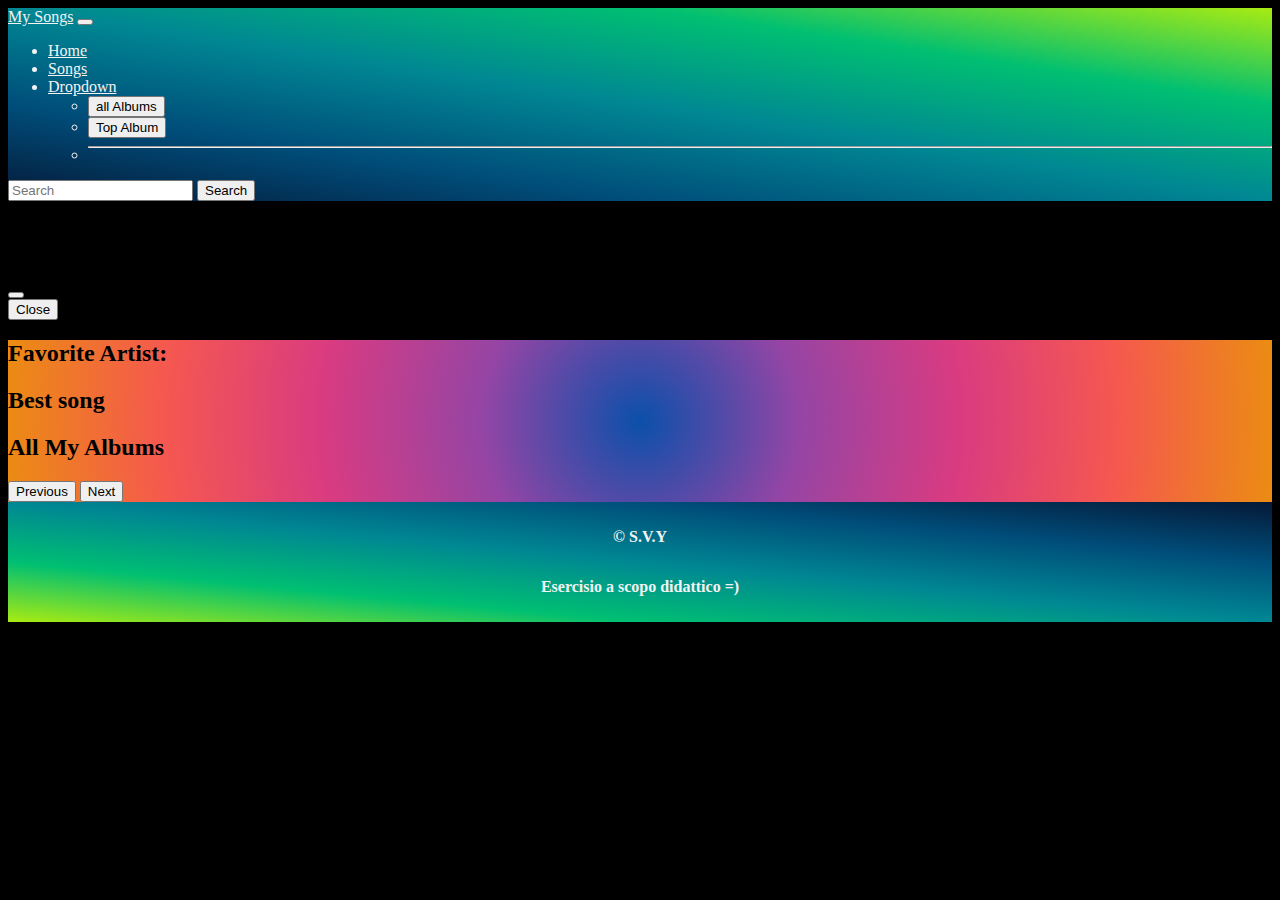
==== index.html @ 197c9c13 "Initial commit" ====
<!DOCTYPE html>
<html lang="en">
  <head>
    <meta charset="utf-8" />
    <meta name="viewport" content="width=device-width, initial-scale=1" />
    <title>Music</title>
    <link
      href="https://cdn.jsdelivr.net/npm/bootstrap@5.3.0-alpha1/dist/css/bootstrap.min.css"
      rel="stylesheet"
      integrity="sha384-GLhlTQ8iRABdZLl6O3oVMWSktQOp6b7In1Zl3/Jr59b6EGGoI1aFkw7cmDA6j6gD"
      crossorigin="anonymous"
    />
    <link rel="stylesheet" href="./style/style.css" />
  </head>
  <body>
    <header>
      <nav class="navbar navbar-expand-md">
        <div class="container-fluid">
          <a class="navbar-brand" href="#">My Songs</a>
          <button
            class="navbar-toggler"
            type="button"
            data-bs-toggle="collapse"
            data-bs-target="#navbarSupportedContent"
            aria-controls="navbarSupportedContent"
            aria-expanded="false"
            aria-label="Toggle navigation"
          >
            <span class="navbar-toggler-icon"></span>
          </button>
          <div class="collapse navbar-collapse" id="navbarSupportedContent">
            <ul class="navbar-nav me-auto mb-2 mb-lg-0">
              <li class="nav-item">
                <a class="nav-link active" aria-current="page" href="#">Home</a>
              </li>
              <li class="nav-item">
                <a class="nav-link" href="./pages/allsongs.html">Songs</a>
              </li>

              <li class="nav-item dropdown">
                <a
                  class="nav-link dropdown-toggle"
                  href="#"
                  role="button"
                  data-bs-toggle="dropdown"
                  aria-expanded="false"
                >
                  Dropdown
                </a>
                <ul class="dropdown-menu">
                  <li>
                    <button
                      id="show"
                      type="button"
                      class="btn btn-primary w-100 my-1"
                      data-bs-toggle="modal"
                      data-bs-target="#exampleModal"
                    >
                      all Albums
                    </button>
                  </li>
                  <li>
                    <button
                      type="button"
                      class="btn btn-primary w-100"
                      id="old"
                    >
                      Top Album
                    </button>
                  </li>
                  <li><hr class="dropdown-divider" /></li>
                </ul>
              </li>
            </ul>
            <form class="d-flex" role="search">
              <input
                class="form-control me-2"
                type="search"
                placeholder="Search"
                aria-label="Search"
              />
              <button class="btn btn-outline-light" type="submit">
                Search
              </button>
            </form>
          </div>
        </div>
      </nav>
    </header>
    <div id="alerts"></div>

    <!-- Modal -->
    <div
      class="modal fade"
      id="exampleModal"
      tabindex="-1"
      aria-labelledby="exampleModalLabel"
      aria-hidden="true"
    >
      <div class="modal-dialog">
        <div class="modal-content">
          <div class="modal-header">
            <h1 class="modal-title fs-5" id="exampleModalLabel">
              Tutti i nostri Album
            </h1>
            <button
              type="button"
              class="btn-close"
              data-bs-dismiss="modal"
              aria-label="Close"
            ></button>
          </div>
          <div id="modal" class="modal-body"></div>
          <div class="modal-footer">
            <button
              type="button"
              class="btn btn-secondary"
              data-bs-dismiss="modal"
            >
              Close
            </button>
          </div>
        </div>
      </div>
    </div>
    <main>
      <section>
        <div class="container">
          <div class="row">
            <h2 class="my-3">Favorite Artist:</h2>
          </div>
          <div
            id="preferite"
            class="row row-cols-1 row-cols-sm-2 row-cols-lg-3"
          ></div>
        </div>
      </section>
      <aside>
        <div class="container">
          <div class="row">
            <h2 class="my-3">Best song</h2>
          </div>
          <div id="best" class="row"></div>
        </div>
      </aside>
      <section>
        <div class="container">
          <div class="row justify-content-center">
            <h2 class="text-center my-3">All My Albums</h2>
          </div>
          <div class="row pb-4 justify-content-center">
            <div class="col col-md-6">
              <div id="carouselExample" class="carousel slide">
                <div id="elementiCarusel" class="carousel-inner"></div>
                <button
                  class="carousel-control-prev"
                  type="button"
                  data-bs-target="#carouselExample"
                  data-bs-slide="prev"
                >
                  <span
                    class="carousel-control-prev-icon"
                    aria-hidden="true"
                  ></span>
                  <span class="visually-hidden">Previous</span>
                </button>
                <button
                  class="carousel-control-next"
                  type="button"
                  data-bs-target="#carouselExample"
                  data-bs-slide="next"
                >
                  <span
                    class="carousel-control-next-icon"
                    aria-hidden="true"
                  ></span>
                  <span class="visually-hidden">Next</span>
                </button>
              </div>
            </div>
          </div>
        </div>
      </section>
    </main>
    <footer>
      <p>&copy S.V.Y</p>
      <p>Esercisio a scopo didattico =)</p>
    </footer>
    <script
      src="https://cdn.jsdelivr.net/npm/bootstrap@5.3.0-alpha1/dist/js/bootstrap.bundle.min.js"
      integrity="sha384-w76AqPfDkMBDXo30jS1Sgez6pr3x5MlQ1ZAGC+nuZB+EYdgRZgiwxhTBTkF7CXvN"
      crossorigin="anonymous"
    ></script>
    <script src="./scripts/scripts.js"></script>
  </body>
</html>
---- style/style.css ----
header nav {
  background-image: linear-gradient(to right top, #051937, #004d7a, #008793, #00bf72, #a8eb12);
  color: rgb(243, 243, 243);
}
header nav a {
  color: rgb(243, 243, 243) !important;
}

footer {
  display: flex;
  flex-direction: column;
  align-items: center;
  padding: 10px 0;
  background-image: linear-gradient(to left bottom, #051937, #004d7a, #008793, #00bf72, #a8eb12);
  color: rgb(243, 243, 243);
  font-weight: 600;
}

main {
  background-image: radial-gradient(circle, #0b50aa, #9545a5, #d93b81, #f5584f, #eb8c12);
}
main div.col div.card {
  background-image: linear-gradient(to left, #050c37, #59314b, #8d6867, #b4a69b, #e3e3e2);
  border-radius: 50px 5px 50px 5px;
  overflow: hidden;
  border: none;
}
main div.col div.card div.card-body {
  position: relative;
}
main div.col div.card div.card-body .audio {
  transform: scale(0.9);
}
@media screen and (max-width: 1200px) {
  main div.col div.card div.card-body .audio {
    transform: scale(0.7) translate(-50px);
  }
}
@media screen and (max-width: 300px) {
  main div.col div.card div.card-body .audio {
    transform: scale(0.6) translate(-120px);
  }
}
main aside #best div.card {
  border: 10px ridge red;
  border-radius: 5px 50px 50px 5px;
  background-image: linear-gradient(to right top, #051937, #004d7a, #008793, #00bf72, #a8eb12);
  color: rgb(243, 243, 243);
  overflow: hidden;
}
@media screen and (max-width: 400px) {
  main aside #best div.card audio {
    transform: scale(0.8) translate(-100px);
  }
}
@media screen and (max-width: 300px) {
  main aside #best div.card audio {
    transform: scale(0.6) translate(-150px);
  }
}

#alerts {
  background-image: linear-gradient(to left bottom, #051937, #004d7a, #008793, #00bf72, #a8eb12);
}

body {
  background-color: black;
}/*# sourceMappingURL=style.css.map */
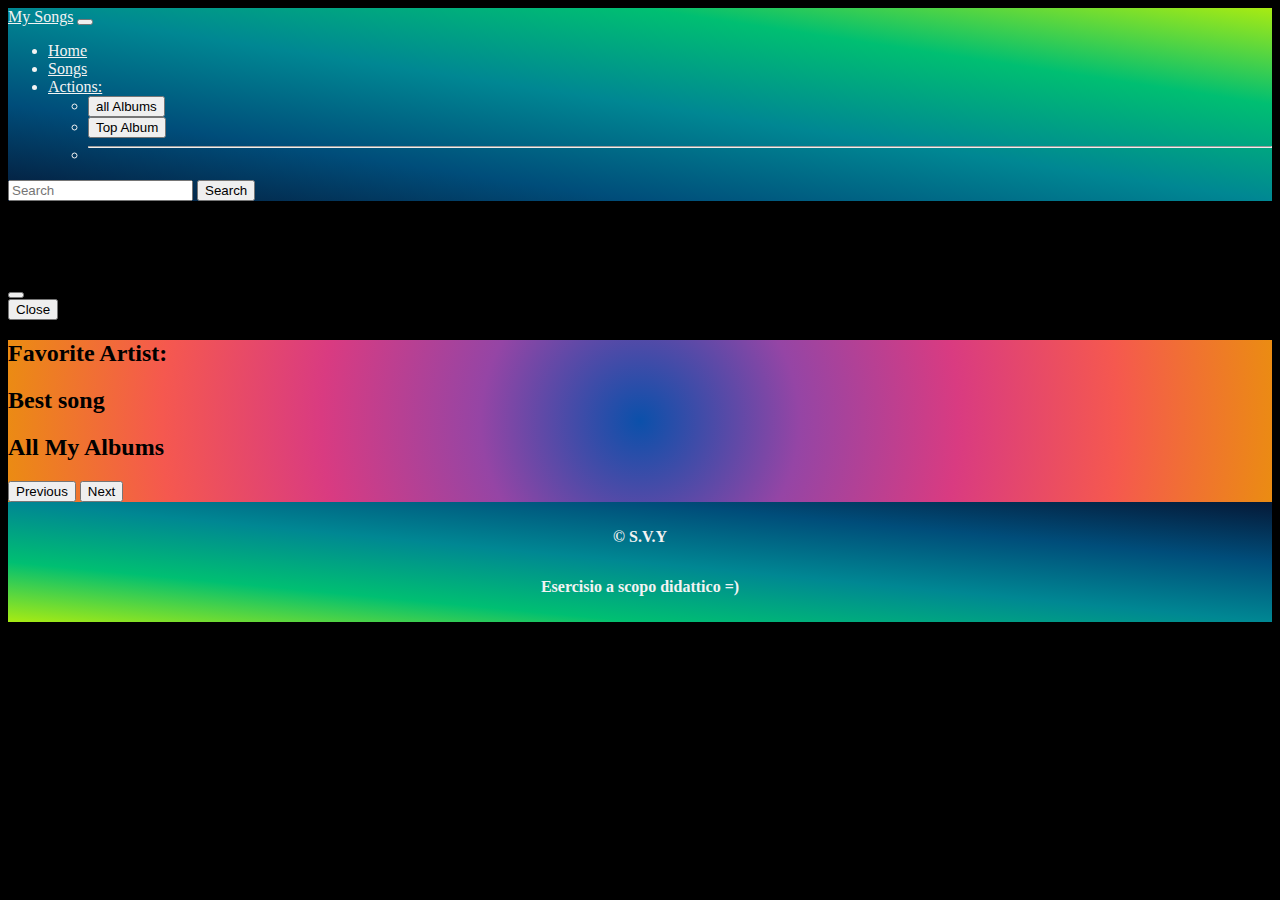
==== commit c1f29a19: "a" ====
--- a/index.html
+++ b/index.html
@@ -45,7 +45,7 @@
                   data-bs-toggle="dropdown"
                   aria-expanded="false"
                 >
-                  Dropdown
+                  Actions:
                 </a>
                 <ul class="dropdown-menu">
                   <li>
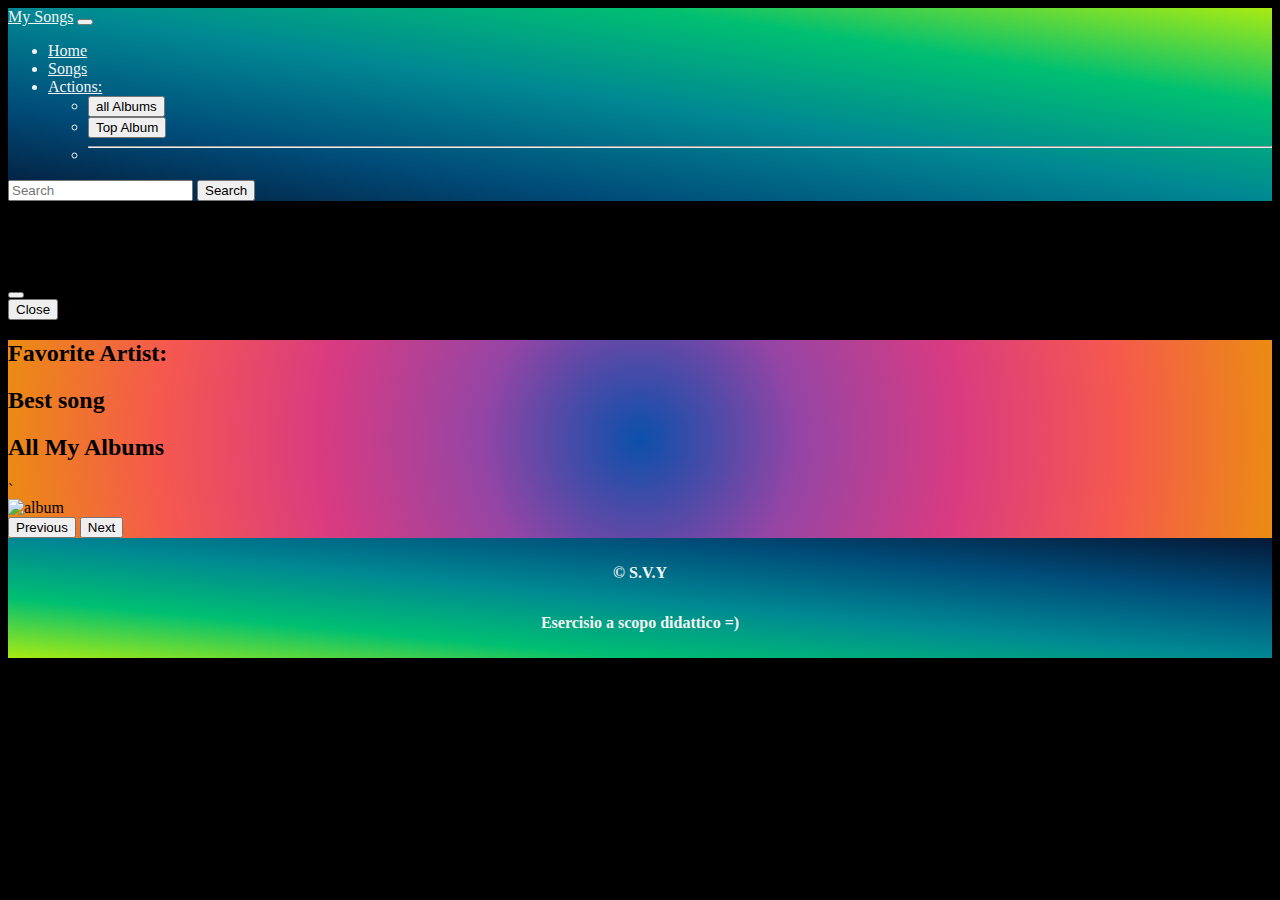
==== commit 1484c403: "a" ====
--- a/index.html
+++ b/index.html
@@ -87,6 +87,7 @@
         </div>
       </nav>
     </header>
+
     <div id="alerts"></div>
 
     <!-- Modal -->
@@ -151,9 +152,18 @@
           <div class="row pb-4 justify-content-center">
             <div class="col col-md-6">
               <div id="carouselExample" class="carousel slide">
-                <div id="elementiCarusel" class="carousel-inner"></div>
+                <div id="elementiCarusel" class="carousel-inner">
+                  `
+                  <div class="carousel-item active">
+                    <img
+                      src="https://e-cdns-images.dzcdn.net/images/cover/41041b14873956eff0459c8ea2c296a8/500x500-000000-80-0-0.jpg"
+                      class="d-block w-100"
+                      alt="album"
+                    />
+                  </div>
+                </div>
                 <button
-                  class="carousel-control-prev"
+                  class="carousel-control-prev bg-dark"
                   type="button"
                   data-bs-target="#carouselExample"
                   data-bs-slide="prev"
@@ -165,7 +175,7 @@
                   <span class="visually-hidden">Previous</span>
                 </button>
                 <button
-                  class="carousel-control-next"
+                  class="carousel-control-next bg-dark"
                   type="button"
                   data-bs-target="#carouselExample"
                   data-bs-slide="next"
